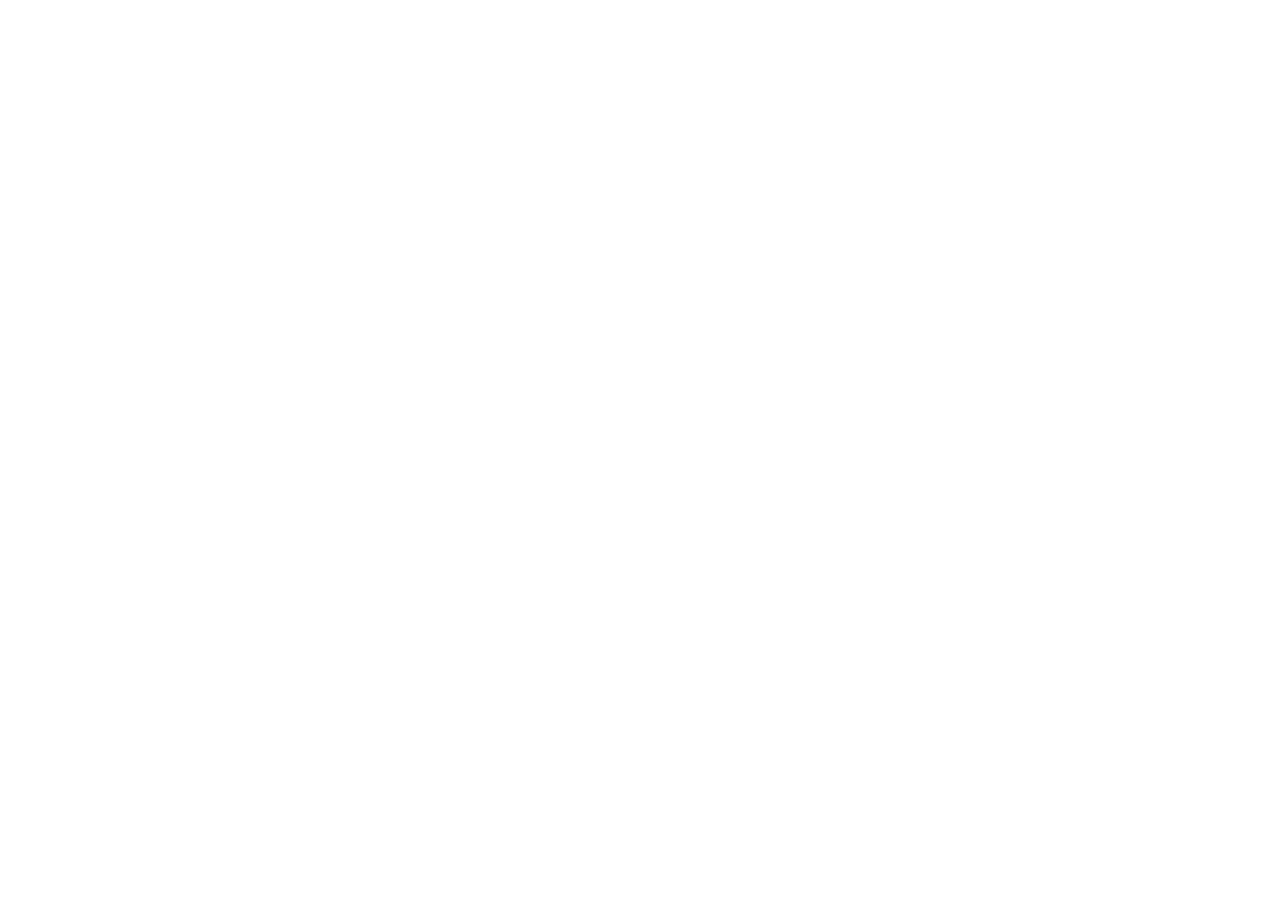
==== Day 1/index.html @ 24ac56a9 "commit test" ====
<!DOCTYPE html>
<html lang="en">
<head>
    <meta charset="UTF-8">
    <meta name="viewport" content="width=device-width, initial-scale=1.0">
    <title>Document</title>
</head>
<body>

<script>

    // let heading = document.createElement('p');
    // heading.innerHTML = 'Hello all';
    // document.body.append(heading);

    // let division = document.createElement('div');
    // division.innerHTML = '';

    // let span = document.createElement('span');
    // span.innerHTML = '';
    // division.append(span);
    // document.body.append(division);

    // // 

    // let image = document.createElement('img');
    // image.setAttribute('src','https://media.licdn.com/dms/image/C4D03AQEB1ryJvtXw9g/profile-displayphoto-shrink_800_800/0/1660022798752?e=2147483647&v=beta&t=FuYjnbYd4B3ApUAq-J--xk_dITsVVMm5lFpVRReH2Rg');
    // image.innerHTML = '';
    // image.style.height = '400px';
    // image.style.width = '400px'
    // document.body.append(image);

    let div1= document.createElement('div');
    div1.setAttribute =('class','container');

    let div2 = document.createElement('div');
    div2.setAttribute = ('class','row');

    let div3 = document.createElement('div');
    div3.setAttribute = ('class','col');

    div1.append(div2);
    div2.append(div3)
    document.body.append(div1);
    

</script>
</body>
</html>
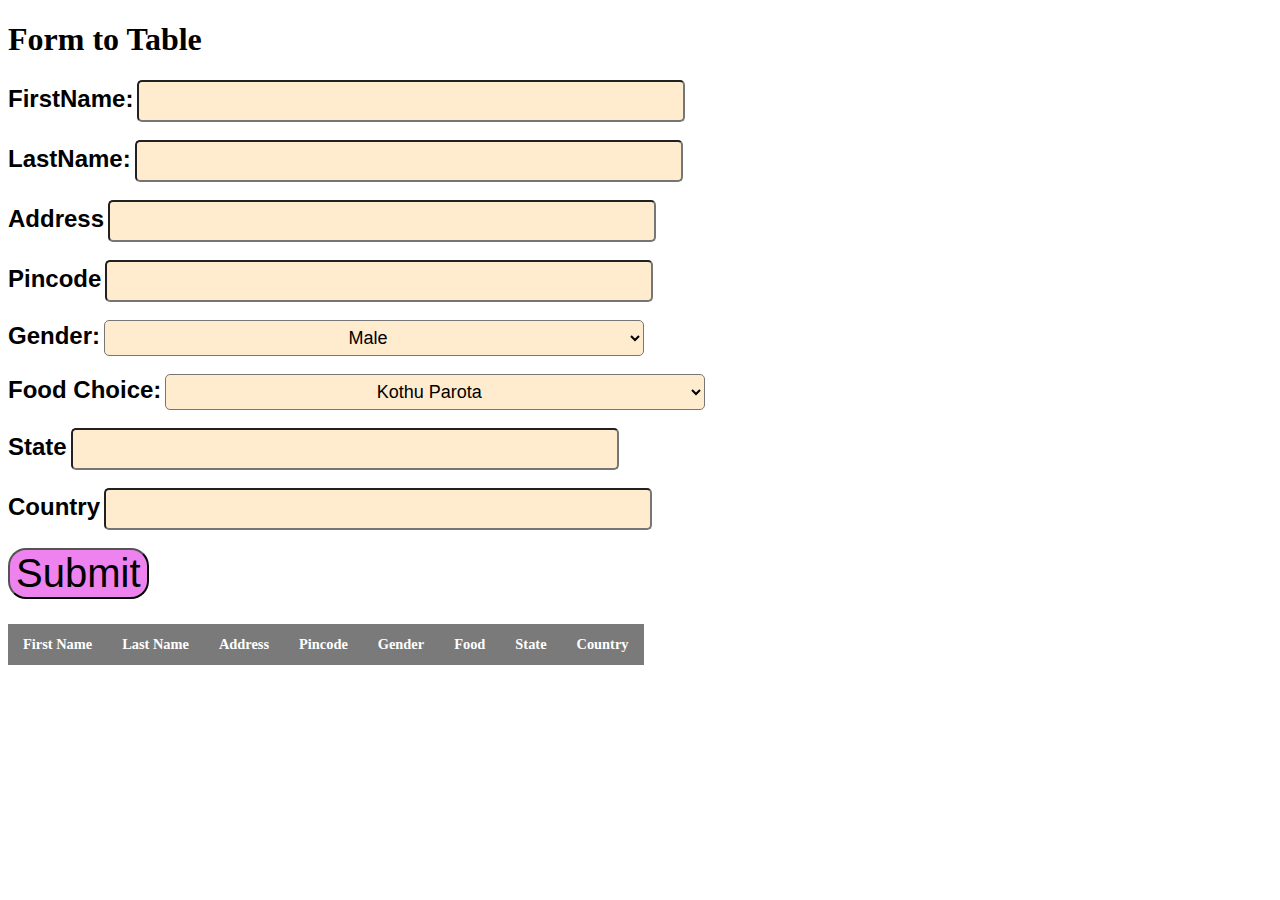
==== commit 576a24e4: "test" ====
--- a/Day 1/index.html
+++ b/Day 1/index.html
@@ -1,49 +1,170 @@
 <!DOCTYPE html>
 <html lang="en">
+
 <head>
     <meta charset="UTF-8">
     <meta name="viewport" content="width=device-width, initial-scale=1.0">
     <title>Document</title>
+    <style>
+        .content-table {
+            border-collapse: collapse;
+            margin: 25px 0;
+            font-size: 0.9em;
+            min-width: 400px;
+        }
+
+        .content-table thead tr {
+            background-color: rgb(122, 122, 122);
+            color: white;
+            text-align: center;
+            font-weight: bold;
+        }
+
+        .content-table th,
+        .content-table td {
+            padding: 12px 15px;
+        }
+
+        .content-table tbody tr {
+            border-bottom: 1px solid lightgray;
+        }
+
+        .content-table tbody tr :nth-of-type(even) {
+            background-color: #f3f3f3;
+        }
+        .font-style{
+            font-family: Arial, Helvetica, sans-serif;
+            font-size: 24px;
+            font-weight: bold;
+        }
+        .fill{
+            align-content: center;
+            text-align: left;
+            size: 20px;
+            border-radius: 5px;
+            height: 2em;
+            width: 30em;
+            text-align: center;
+            text-size-adjust: 18px;
+            size: 3em;
+            color: black;
+            text-decoration: solid;
+            font-size: 18px;
+            background-color: blanchedalmond;
+            -webkit-text-stroke: #f3f3f3;
+
+        }
+        .sumb{
+            background-color: violet;
+            font-size: 40px;
+            border-radius: 18px;
+            box-shadow: black 2px;
+            text-transform: capitalize;
+        }
+    </style>
 </head>
+
 <body>
+    <h1>Form to Table</h1>
+    <form action="" id="data">
+        <label for="firstName" class="font-style" >FirstName:</label>
+        <input type="text" id="firstName" class="fill" required><br><br>
 
-<script>
+        <label for="lastName" class="font-style">LastName:</label>
+        <input type="text" id="lastName" class="fill"required><br><br>
 
-    // let heading = document.createElement('p');
-    // heading.innerHTML = 'Hello all';
-    // document.body.append(heading);
+        <label for="address" id="" class="font-style">Address</label>
+        <input type="text" name="" id="address" class="fill"required><br><br>
 
-    // let division = document.createElement('div');
-    // division.innerHTML = '';
+        <label for="pincode" id="" class="font-style">Pincode</label>
+        <input type="text" name="" id="pincode" class="fill" required ><br><br>
 
-    // let span = document.createElement('span');
-    // span.innerHTML = '';
-    // division.append(span);
-    // document.body.append(division);
+        <label for="gender" class="font-style">Gender:</label>
 
-    // // 
+        <select name="cars" id="gender" class="fill" required>
+            <option value="Male">Male</option>
+            <option value="Female">Female</option>
+            <option value="Transgender">Transgender</option>
+            <option value="Others">Others</option>
+        </select><br><br>
 
-    // let image = document.createElement('img');
-    // image.setAttribute('src','https://media.licdn.com/dms/image/C4D03AQEB1ryJvtXw9g/profile-displayphoto-shrink_800_800/0/1660022798752?e=2147483647&v=beta&t=FuYjnbYd4B3ApUAq-J--xk_dITsVVMm5lFpVRReH2Rg');
-    // image.innerHTML = '';
-    // image.style.height = '400px';
-    // image.style.width = '400px'
-    // document.body.append(image);
+        <label for="food" class="font-style" required>Food Choice:</label>
 
-    let div1= document.createElement('div');
-    div1.setAttribute =('class','container');
+        <select name="food" id="food" class="fill" required>
+            <option value="Kothu Parota">Kothu Parota</option>
+            <option value="Kalaki">Kalaki</option>
+            <option value="Beef Chukka">Beef Chukka</option>
+            <option value="Beef Tawa Kari">Beef Tawa Kari</option>
+        </select><br> <br>
 
-    let div2 = document.createElement('div');
-    div2.setAttribute = ('class','row');
+        <label for="state" id="" class="font-style">State</label>
+        <input type="text" name="" id="state" class="fill" required><br><br>
 
-    let div3 = document.createElement('div');
-    div3.setAttribute = ('class','col');
+        <label for="country" id="" class="font-style">Country</label>
+        <input type="text" name="" id="country"class="fill"required ><br><br>
 
-    div1.append(div2);
-    div2.append(div3)
-    document.body.append(div1);
-    
+        <input type="submit" value="submit" id="" class="sumb">
+    </form>
 
-</script>
+    <table id="table" class="content-table ">
+        <thead>
+            <tr>
+                <th>First Name</th>
+                <th>Last Name</th>
+                <th>Address</th>
+                <th>Pincode</th>
+                <th>Gender</th>
+                <th>Food</th>
+                <th>State</th>
+                <th>Country</th>
+            </tr>
+        </thead>
+        <tbody>
+
+        </tbody>
+    </table>
+    <script>
+        const form = document.getElementById('data');
+
+        const tbody = document.getElementById('table');
+
+        form.addEventListener('submit', function (e) {
+            e.preventDefault();
+            const firstName = document.getElementById('firstName').value;
+            const lastName = document.getElementById('lastName').value;
+            const address = document.getElementById('address').value;
+            const pincode = document.getElementById('pincode').value;
+            const gender = document.getElementById('gender').value;
+            const food = document.getElementById('food').value;
+            const state = document.getElementById('state').value;
+            const country = document.getElementById('country').value;
+
+
+            const newRow = tbody.insertRow();
+
+            const cell1 = newRow.insertCell(0);
+            const cell2 = newRow.insertCell(1);
+            const cell3 = newRow.insertCell(2);
+            const cell4 = newRow.insertCell(3);
+            const cell5 = newRow.insertCell(4);
+            const cell6 = newRow.insertCell(5);
+            const cell7 = newRow.insertCell(6);
+            const cell8 = newRow.insertCell(7);
+
+            cell1.textContent = firstName;
+            cell2.textContent = lastName;
+            cell3.textContent = address;
+            cell4.textContent = pincode;
+            cell5.textContent = gender;
+            cell6.textContent = food;
+            cell7.textContent = state;
+            cell8.textContent = country;
+
+            form.reset();
+        });
+
+
+    </script>
 </body>
+
 </html>